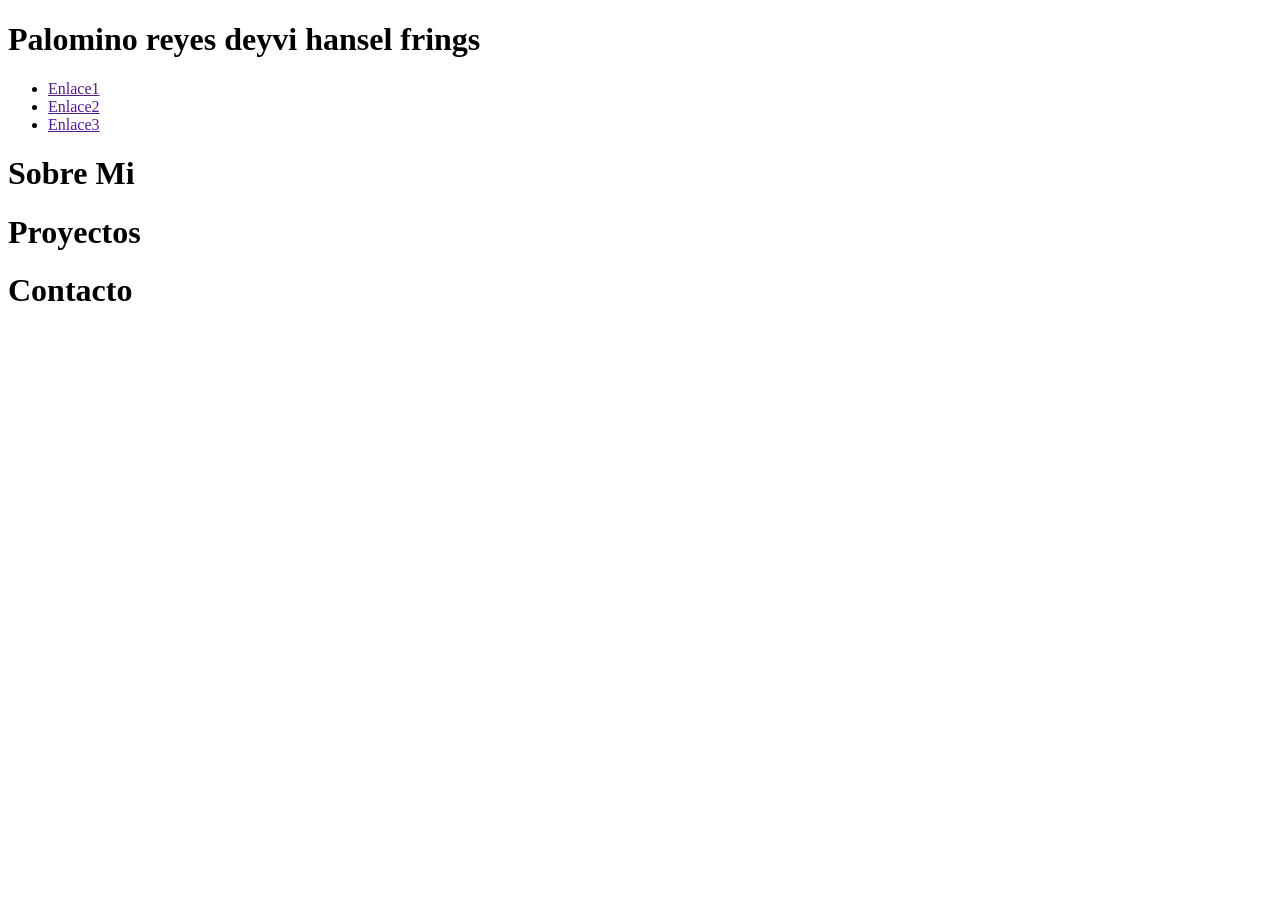
==== index.html @ b5d20457 "Maquetacion html5" ====
<!DOCTYPE html>
<html lang="en">
<head>
    <meta charset="UTF-8">
    <meta name="viewport" content="width=device-width, initial-scale=1.0">
    <title>colegio</title>
</head>
<body>

  <h1>Palomino reyes deyvi hansel frings</h1>
  <nav>
    <ul>
        <li><a href="">Enlace1</a></li>
        <li><a href="">Enlace2</a></li>
        <li><a href="">Enlace3</a></li>
    </ul>
  </nav>
 <section id="sobremi"></section> 
  <h1>Sobre Mi</h1>



</section>

  <h1>Proyectos</h1>

  <h1>Contacto</h1>


</body>
</html>
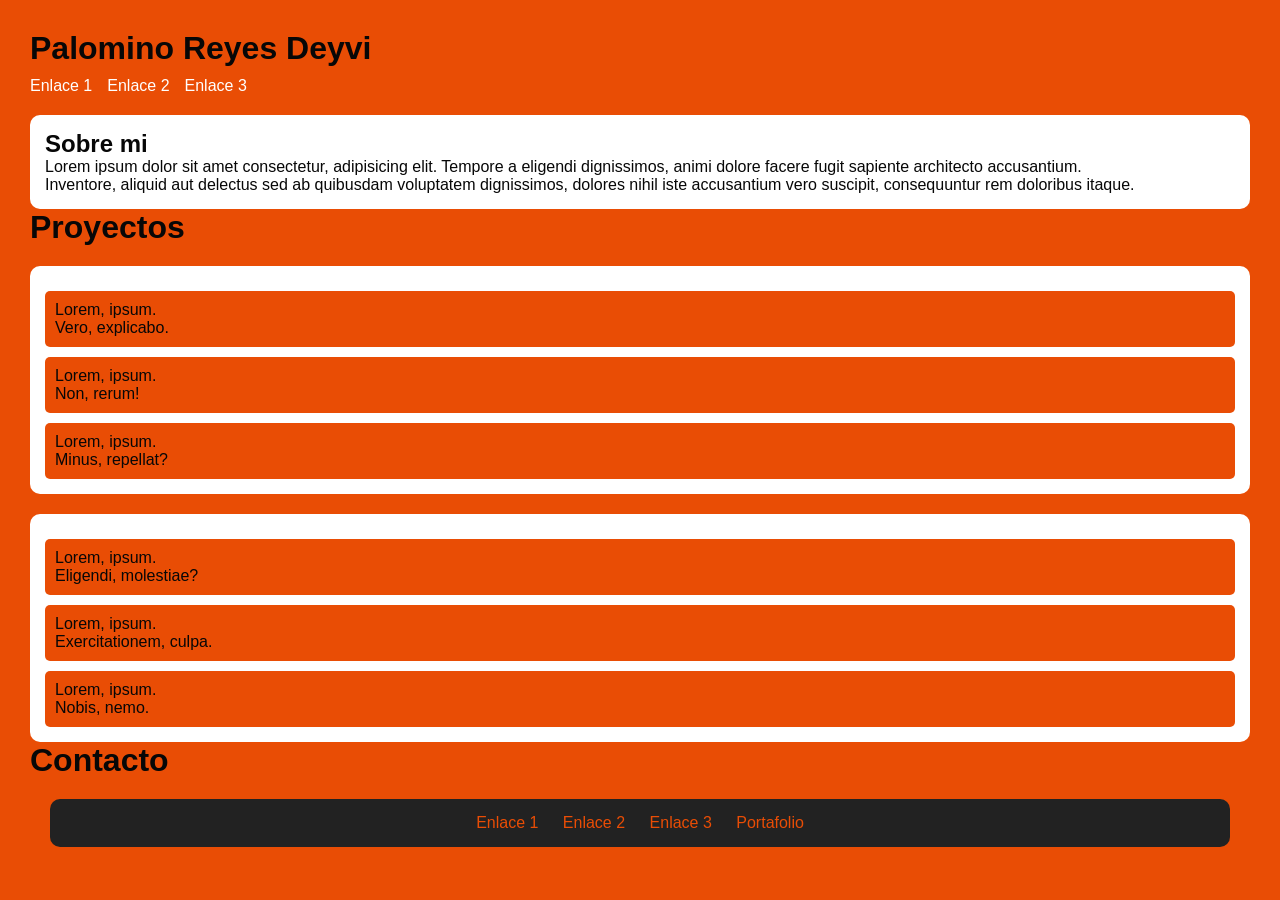
==== commit b794676c: "Descarga de portafolio" ====
--- a/index.html
+++ b/index.html
@@ -3,29 +3,60 @@
 <head>
     <meta charset="UTF-8">
     <meta name="viewport" content="width=device-width, initial-scale=1.0">
-    <title>colegio</title>
+    <title>Colegio</title>
+    <link rel="stylesheet" href="UAI-style.css">
 </head>
 <body>
-
-  <h1>Palomino reyes deyvi hansel frings</h1>
-  <nav>
-    <ul>
-        <li><a href="">Enlace1</a></li>
-        <li><a href="">Enlace2</a></li>
-        <li><a href="">Enlace3</a></li>
-    </ul>
-  </nav>
- <section id="sobremi"></section> 
-  <h1>Sobre Mi</h1>
-
-
-
-</section>
-
-  <h1>Proyectos</h1>
-
-  <h1>Contacto</h1>
-
-
+    
+    <h1>Palomino Reyes Deyvi</h1>
+    <nav>
+        <ul>
+            <li><a href="">Enlace 1</a></li>
+            <li><a href="">Enlace 2</a></li>
+            <li><a href="">Enlace 3</a></li>
+        </ul>
+    </nav>
+    <section id="sobremi">
+        <h1>Sobre mi</h1>
+        <p>Lorem ipsum dolor sit amet consectetur, adipisicing elit. Tempore a eligendi dignissimos, animi dolore facere fugit sapiente architecto accusantium.</p>
+        <p>Inventore, aliquid aut delectus sed ab quibusdam voluptatem dignissimos, dolores nihil iste accusantium vero suscipit, consequuntur rem doloribus itaque.</p>
+    </section>
+    <h1>Proyectos</h1>
+    <section>
+        <article>
+            <p>Lorem, ipsum.</p>
+            <p>Vero, explicabo.</p>
+        </article>
+        <article>
+            <p>Lorem, ipsum.</p>
+            <p>Non, rerum!</p>
+        </article>
+        <article>
+            <p>Lorem, ipsum.</p>
+            <p>Minus, repellat?</p>
+        </article>
+    </section>
+    <section>
+        <article>
+            <p>Lorem, ipsum.</p>
+            <p>Eligendi, molestiae?</p>
+        </article>
+        <article>
+            <p>Lorem, ipsum.</p>
+            <p>Exercitationem, culpa.</p>
+        </article>
+        <article>
+            <p>Lorem, ipsum.</p>
+            <p>Nobis, nemo.</p>
+        </article>
+    </section>
+    <h1>Contacto</h1>
+    <footer>
+        <nav><a href="index.html">Enlace 1</a>
+            <a href="pagina2.html">Enlace 2</a>
+            <a href="pagina3.html">Enlace 3</a>
+            <a href="portafolio.html">Portafolio</a>
+        </nav>
+    </footer>
 </body>
-</html>
+</html>
--- a/UAI-style.css
+++ b/UAI-style.css
@@ -0,0 +1,74 @@
+*{
+    margin: 0;
+    padding: 0;
+    font-family: 'Franklin Gothic Medium', 'Arial Narrow', Arial, sans-serif;
+}
+
+
+body{
+background: rgb(233, 77, 5);
+color: #070707;
+padding: 30px;
+}
+
+
+header{
+    background: #222;
+    padding: 15px;
+    border-radius: 20px;
+}
+
+
+nav ul{
+list-style: none;
+display: flex;
+gap: 15px;
+margin-top: 10px;
+}
+
+
+nav a{
+    color: white;
+    text-decoration: none;
+}
+
+
+nav a:hover{
+    color: rgb(233, 77, 5);
+}
+
+section{
+    background: white;
+    margin-top: 20px;
+    padding: 15px;
+    border-radius: 10px;
+}
+
+
+article{
+    margin-top: 10px;
+    padding: 10px;
+    background: rgb(233, 77, 5);
+    border-radius: 5px;
+}
+
+
+
+footer{
+    margin: 20px;
+    padding: 15px;
+    background: #222;
+    color: white;
+    border-radius: 10px;
+    text-align: center;
+}
+
+footer a {
+    color: rgb(233, 77, 5);
+    margin: 10px;
+    text-decoration: none;
+}
+
+footer a:hover{
+    color: rgb(236, 231, 229);
+}
